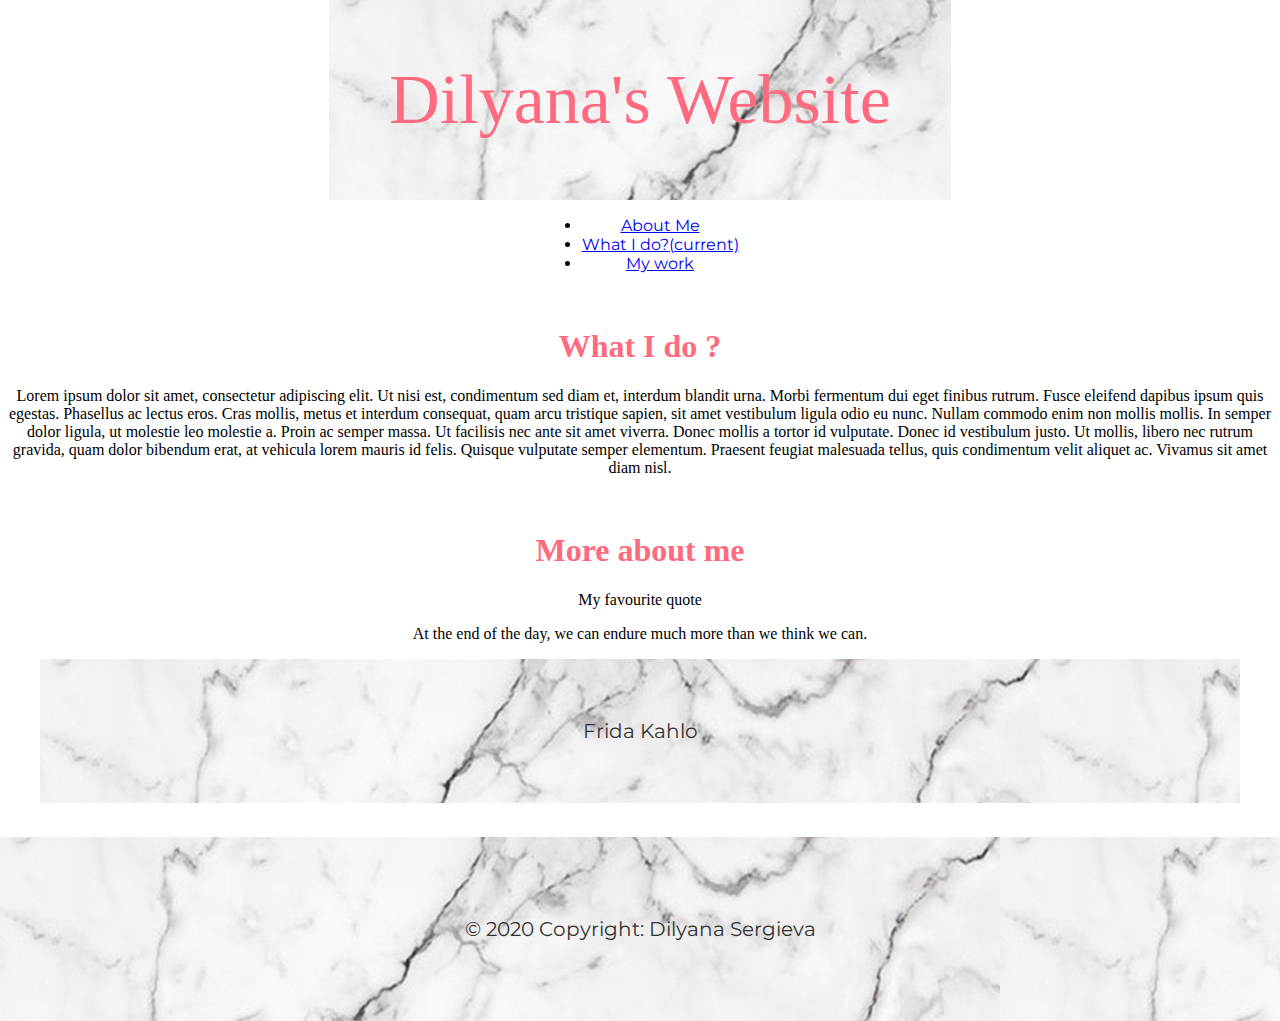
==== whatido.html @ 09bdeae3 "Advanced Bootstrap" ====
<!DOCTYPE html>
<html>
  <head>
    <meta name="viewport" content="width=device-width, initial-scale=1, shrink-to-fit=no">

    <meta charset="UTF-8">
      <meta name="description" content="Dilyana's website">
      <meta name="keywords" content="HTML,CSS">
      <meta name="author" content="Dilyana Sergieva">
    <title>Dilyana Sergieva</title>

    <link href="https://fonts.googleapis.com/css?family=Montserrat&display=swap" rel="stylesheet"> 
    <link href="css/style.css" rel="stylesheet" type="text/css">

  </head>
  

     <header>Dilyana's Website</header> 

  
  <body class="PageBody">
    
    <nav class="navbar navbar-expand-lg navbar-light bg-light">
      <div class="d-md-flex d-block flex-row mx-md-auto mx-0">

        <ul class="nav justify-content-center">
          <li class="nav-item">
            <a class="nav-link" href="index.html">About Me</a>
          </li>
          <li class="nav-item active">
            <a class="nav-link" href="whatido.html">What I do?<span class="sr-only">(current)</span></a>
          </li>
          <li>
            <a class="nav-link" href="work.html">My work</a>
          </li>
        </ul>
      </div>
    </nav> 
    <br>


    <div class="whatido" >
<h1 id="do">What I do ? </h1>

  <p>Lorem ipsum dolor sit amet, consectetur adipiscing elit. Ut nisi est, condimentum sed diam et, interdum blandit urna. Morbi fermentum dui eget finibus rutrum. Fusce eleifend dapibus ipsum quis egestas. Phasellus ac lectus eros. Cras mollis, metus et interdum consequat, quam arcu tristique sapien, sit amet vestibulum ligula odio eu nunc. Nullam commodo enim non mollis mollis. In semper dolor ligula, ut molestie leo molestie a. Proin ac semper massa. Ut facilisis nec ante sit amet viverra. Donec mollis a tortor id vulputate. Donec id vestibulum justo. Ut mollis, libero nec rutrum gravida, quam dolor bibendum erat, at vehicula lorem mauris id felis. Quisque vulputate semper elementum. Praesent feugiat malesuada tellus, quis condimentum velit aliquet ac. Vivamus sit amet diam nisl. </p>
  <br/>

<h1> More about me </h2>


<div id="card">
    <div class="card">
  <div class="card-header">
    My favourite quote
  </div>
  <div class="card-body">
    <blockquote class="blockquote mb-0">
      <p>At the end of the day, we can endure much more than we think we can.</p>
      <footer class="blockquote-footer">Frida Kahlo<cite> </cite></footer>
    </blockquote>
  </div>
</div>
</div>
  <br/>

 <footer> 
    <div id="footer-content">
      <p>© 2020 Copyright: Dilyana Sergieva</p>
    </div>
  </footer>

    <script src="js/jquery-3.5.0.slim.min.js"></script>
    <script src="js/bootstrap.bundle.min.js"></script>
  </body>

</html>
---- css/style.css ----
@charset "UTF-8";
/** {
margin: 0;
padding: 0;
}
*/

@font-face {
  font-family: 'Montserrat', sans-serif;
}

.nav {
    font-family: 'Montserrat', sans-serif;
    font color: #ff6a7e;

}

.PageBody {
  /*background-color: #333333;*/
    background-image: url(../Images/Pink.jpeg);
    background-repeat: repeat;
    place-items: center;
    height: 100%;
    margin:0;
    text-align: center;
    width: 100%;
}

.PageBody h1 {
	color:#ff6a7e;
	font-family: 'Odibee Sans', cursive;
}

.PageBody h2 {
	color: #ff6a7e
	}

#infoContainer {
    margin-top: 4%;
    margin-bottom: 7%;
}

#containerBorder1 {
    box-sizing: border-box;
    border-width: 3px ;
    border-style: solid;
    border-image: 
    linear-gradient(
      to bottom, 
      pink, 
      rgba(0, 0, 0, 0)
    ) 1 100%;
}   

#containerBorder2 {
    box-sizing: border-box;
    border-width: 3px ;
    border-style: solid;
    border-image: 
    linear-gradient(
      to bottom, 
      pink, 
      rgba(0, 0, 0, 0)
    ) 1 100%;
}   

#whatido {
	padding: 60px;
	
}



header {
    background-image: url('../images/Calacatta-Marble.jpg');	
    padding: 60px;
    color: #ff6a7e;
    text-align: center;
    font-size: 70px;
    font-family: 'Odibee Sans', cursive;
}

footer {
	padding: 60px;
    text-align: center;
    color: #333333;
	font-family: 'Montserrat', sans-serif;
    font-size: 20px;
	background-image: url('../images/Calacatta-Marble.jpg');		
}

.footer-content {
    position: absolute;
    bottom: 0;
    right: 0;
}
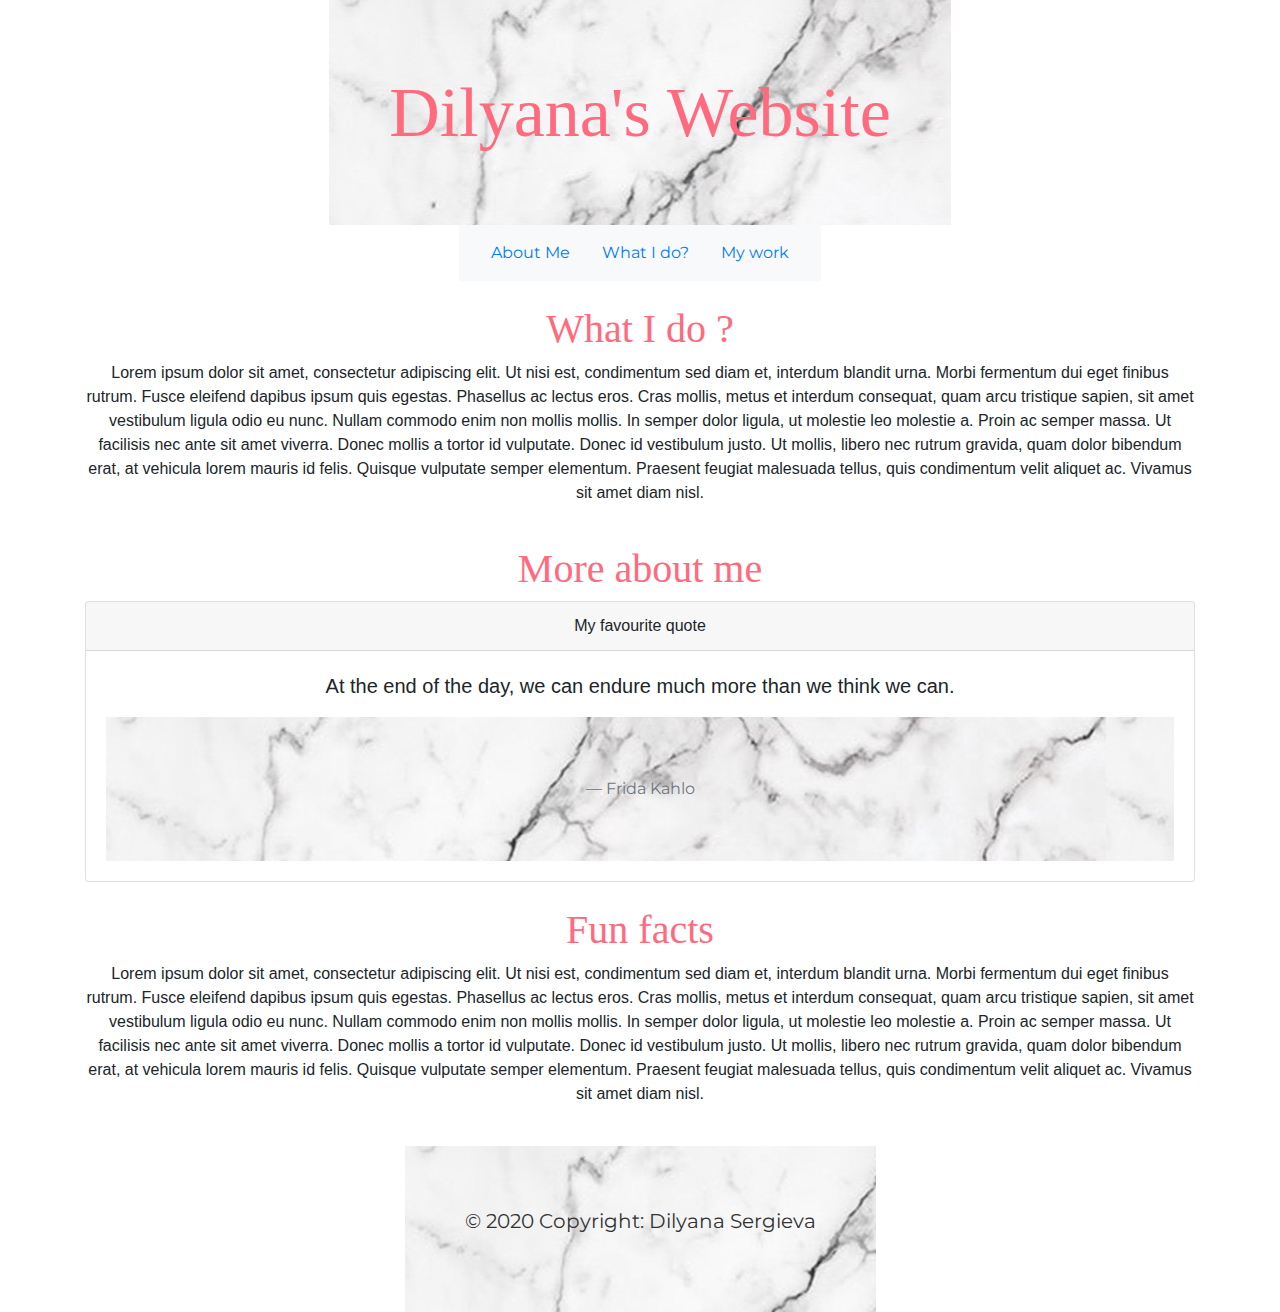
==== commit 0a34f672: "Update" ====
--- a/whatido.html
+++ b/whatido.html
@@ -7,18 +7,21 @@
       <meta name="description" content="Dilyana's website">
       <meta name="keywords" content="HTML,CSS">
       <meta name="author" content="Dilyana Sergieva">
+
     <title>Dilyana Sergieva</title>
 
     <link href="https://fonts.googleapis.com/css?family=Montserrat&display=swap" rel="stylesheet"> 
-    <link href="css/style.css" rel="stylesheet" type="text/css">
+    <link href="https://fonts.googleapis.com/css?family=Raleway:500|Rubik&display=swap" rel="stylesheet">
+
+    <link rel="stylesheet" href="css/bootstrap.min.css" >
+    <link rel="stylesheet" href="css/style.css">
 
   </head>
   
 
      <header>Dilyana's Website</header> 
 
-  
-  <body class="PageBody">
+    <body class="PageBody">
     
     <nav class="navbar navbar-expand-lg navbar-light bg-light">
       <div class="d-md-flex d-block flex-row mx-md-auto mx-0">
@@ -39,7 +42,7 @@
     <br>
 
 
-    <div class="whatido" >
+    <div class="container" >
 <h1 id="do">What I do ? </h1>
 
   <p>Lorem ipsum dolor sit amet, consectetur adipiscing elit. Ut nisi est, condimentum sed diam et, interdum blandit urna. Morbi fermentum dui eget finibus rutrum. Fusce eleifend dapibus ipsum quis egestas. Phasellus ac lectus eros. Cras mollis, metus et interdum consequat, quam arcu tristique sapien, sit amet vestibulum ligula odio eu nunc. Nullam commodo enim non mollis mollis. In semper dolor ligula, ut molestie leo molestie a. Proin ac semper massa. Ut facilisis nec ante sit amet viverra. Donec mollis a tortor id vulputate. Donec id vestibulum justo. Ut mollis, libero nec rutrum gravida, quam dolor bibendum erat, at vehicula lorem mauris id felis. Quisque vulputate semper elementum. Praesent feugiat malesuada tellus, quis condimentum velit aliquet ac. Vivamus sit amet diam nisl. </p>
@@ -63,6 +66,14 @@
 </div>
   <br/>
 
+  <h1 id="facts">Fun facts</h1>
+
+  <p>Lorem ipsum dolor sit amet, consectetur adipiscing elit. Ut nisi est, condimentum sed diam et, interdum blandit urna. Morbi fermentum dui eget finibus rutrum. Fusce eleifend dapibus ipsum quis egestas. Phasellus ac lectus eros. Cras mollis, metus et interdum consequat, quam arcu tristique sapien, sit amet vestibulum ligula odio eu nunc. Nullam commodo enim non mollis mollis. In semper dolor ligula, ut molestie leo molestie a. Proin ac semper massa. Ut facilisis nec ante sit amet viverra. Donec mollis a tortor id vulputate. Donec id vestibulum justo. Ut mollis, libero nec rutrum gravida, quam dolor bibendum erat, at vehicula lorem mauris id felis. Quisque vulputate semper elementum. Praesent feugiat malesuada tellus, quis condimentum velit aliquet ac. Vivamus sit amet diam nisl. </p>
+  <br/>
+
+</div class="container" >
+
+
  <footer> 
     <div id="footer-content">
       <p>© 2020 Copyright: Dilyana Sergieva</p>
@@ -71,6 +82,8 @@
 
     <script src="js/jquery-3.5.0.slim.min.js"></script>
     <script src="js/bootstrap.bundle.min.js"></script>
+
+
   </body>
 
 </html>
--- a/css/style.css
+++ b/css/style.css
@@ -1,13 +1,20 @@
 @charset "UTF-8";
-/** {
-margin: 0;
-padding: 0;
-}
-*/
+
 
 @font-face {
   font-family: 'Montserrat', sans-serif;
 }
+
+
+header {
+    background-image: url('../images/Calacatta-Marble.jpg');    
+    padding: 60px;
+    color: #ff6a7e;
+    text-align: center;
+    font-size: 70px;
+    font-family: 'Odibee Sans', cursive;
+}
+
 
 .nav {
     font-family: 'Montserrat', sans-serif;
@@ -64,33 +71,11 @@
     ) 1 100%;
 }   
 
-#whatido {
-	padding: 60px;
-	
-}
-
-
-
-header {
-    background-image: url('../images/Calacatta-Marble.jpg');	
+footer {
     padding: 60px;
-    color: #ff6a7e;
-    text-align: center;
-    font-size: 70px;
-    font-family: 'Odibee Sans', cursive;
-}
-
-footer {
-	padding: 60px;
     text-align: center;
     color: #333333;
-	font-family: 'Montserrat', sans-serif;
+    font-family: 'Montserrat', sans-serif;
     font-size: 20px;
-	background-image: url('../images/Calacatta-Marble.jpg');		
-}
-
-.footer-content {
-    position: absolute;
-    bottom: 0;
-    right: 0;
-}
+    background-image: url('../images/Calacatta-Marble.jpg');        
+}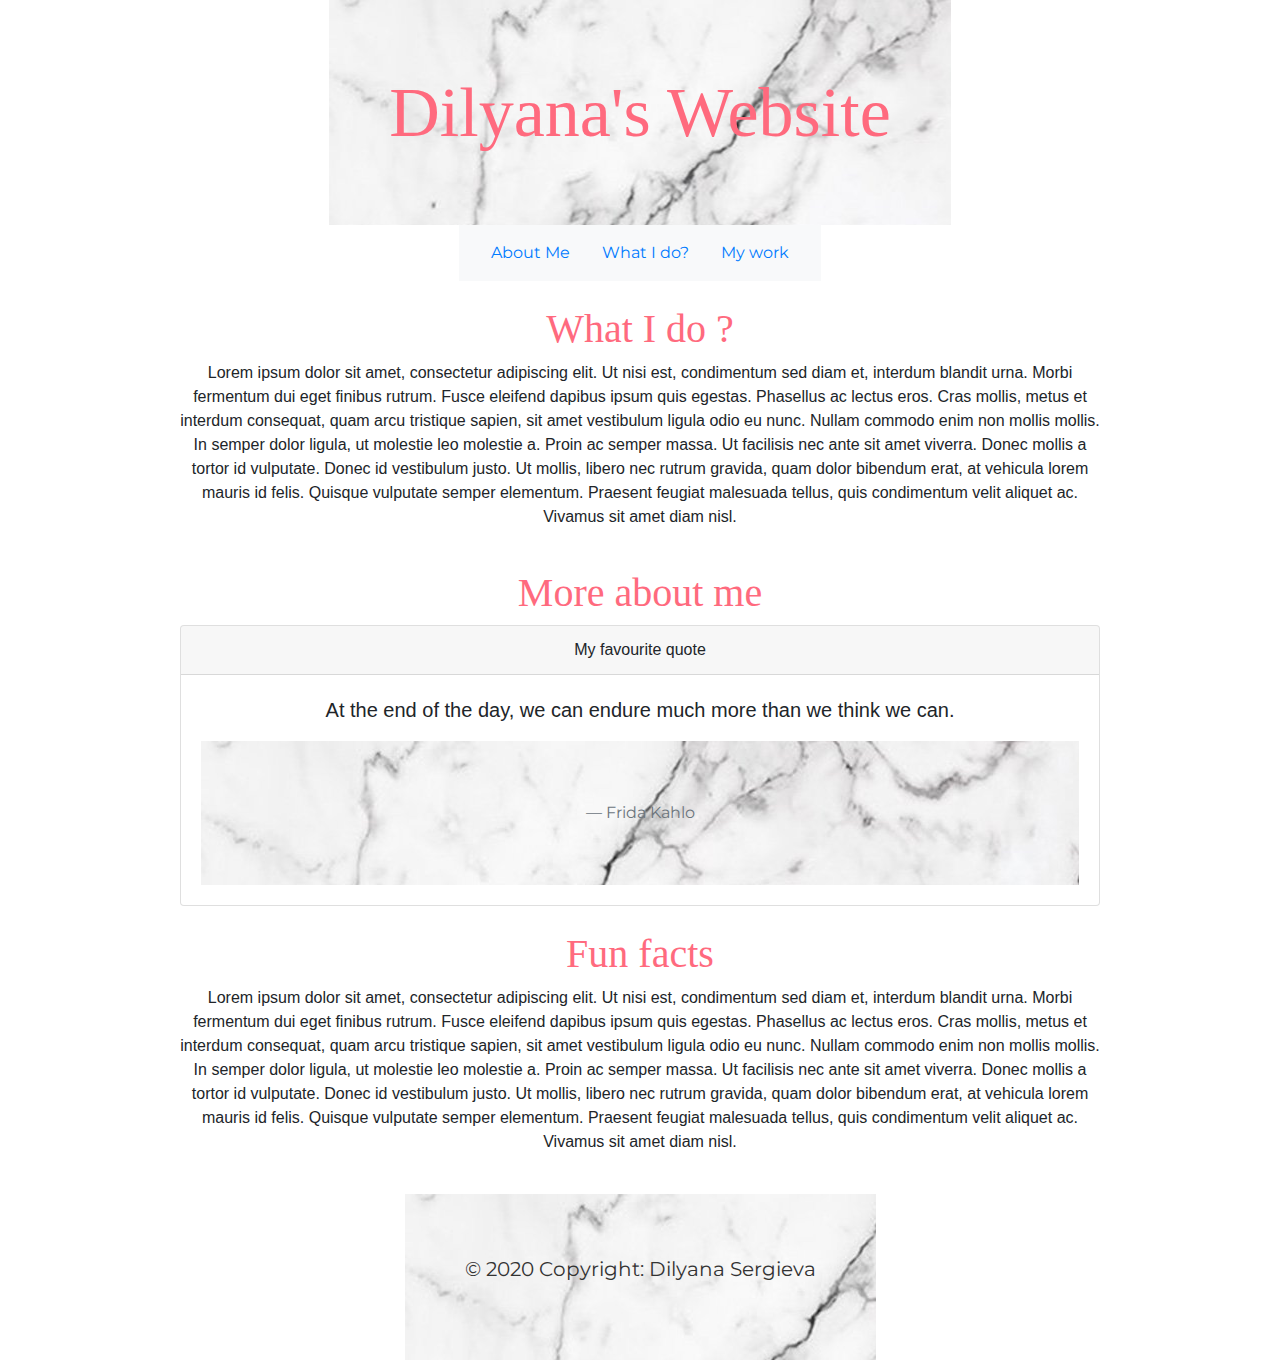
==== commit 1fe29add: "update" ====
--- a/whatido.html
+++ b/whatido.html
@@ -1,7 +1,7 @@
 <!DOCTYPE html>
 <html>
   <head>
-    <meta name="viewport" content="width=device-width, initial-scale=1, shrink-to-fit=no">
+    <meta name="viewport" content="width=device-width, initial-scale=1.0, shrink-to-fit=no">
 
     <meta charset="UTF-8">
       <meta name="description" content="Dilyana's website">
@@ -42,13 +42,19 @@
     <br>
 
 
-    <div class="container" >
+    <div class="container">
+
+      <div class="infoContainer">
+      <div class="row justify-content-center">
+       <div class="col-md-10 col-sm-10 col-xs-10" class="containerBorder1">
+
+
 <h1 id="do">What I do ? </h1>
 
   <p>Lorem ipsum dolor sit amet, consectetur adipiscing elit. Ut nisi est, condimentum sed diam et, interdum blandit urna. Morbi fermentum dui eget finibus rutrum. Fusce eleifend dapibus ipsum quis egestas. Phasellus ac lectus eros. Cras mollis, metus et interdum consequat, quam arcu tristique sapien, sit amet vestibulum ligula odio eu nunc. Nullam commodo enim non mollis mollis. In semper dolor ligula, ut molestie leo molestie a. Proin ac semper massa. Ut facilisis nec ante sit amet viverra. Donec mollis a tortor id vulputate. Donec id vestibulum justo. Ut mollis, libero nec rutrum gravida, quam dolor bibendum erat, at vehicula lorem mauris id felis. Quisque vulputate semper elementum. Praesent feugiat malesuada tellus, quis condimentum velit aliquet ac. Vivamus sit amet diam nisl. </p>
   <br/>
 
-<h1> More about me </h2>
+<h1> More about me </h1>
 
 
 <div id="card">
@@ -71,7 +77,10 @@
   <p>Lorem ipsum dolor sit amet, consectetur adipiscing elit. Ut nisi est, condimentum sed diam et, interdum blandit urna. Morbi fermentum dui eget finibus rutrum. Fusce eleifend dapibus ipsum quis egestas. Phasellus ac lectus eros. Cras mollis, metus et interdum consequat, quam arcu tristique sapien, sit amet vestibulum ligula odio eu nunc. Nullam commodo enim non mollis mollis. In semper dolor ligula, ut molestie leo molestie a. Proin ac semper massa. Ut facilisis nec ante sit amet viverra. Donec mollis a tortor id vulputate. Donec id vestibulum justo. Ut mollis, libero nec rutrum gravida, quam dolor bibendum erat, at vehicula lorem mauris id felis. Quisque vulputate semper elementum. Praesent feugiat malesuada tellus, quis condimentum velit aliquet ac. Vivamus sit amet diam nisl. </p>
   <br/>
 
-</div class="container" >
+</div>
+</div>
+</div>
+</div>
 
 
  <footer> 
--- a/css/style.css
+++ b/css/style.css
@@ -18,8 +18,7 @@
 
 .nav {
     font-family: 'Montserrat', sans-serif;
-    font color: #ff6a7e;
-
+    color: #ff6a7e;
 }
 
 .PageBody {
@@ -39,7 +38,7 @@
 }
 
 .PageBody h2 {
-	color: #ff6a7e
+	color: #ff6a7e;
 	}
 
 #infoContainer {
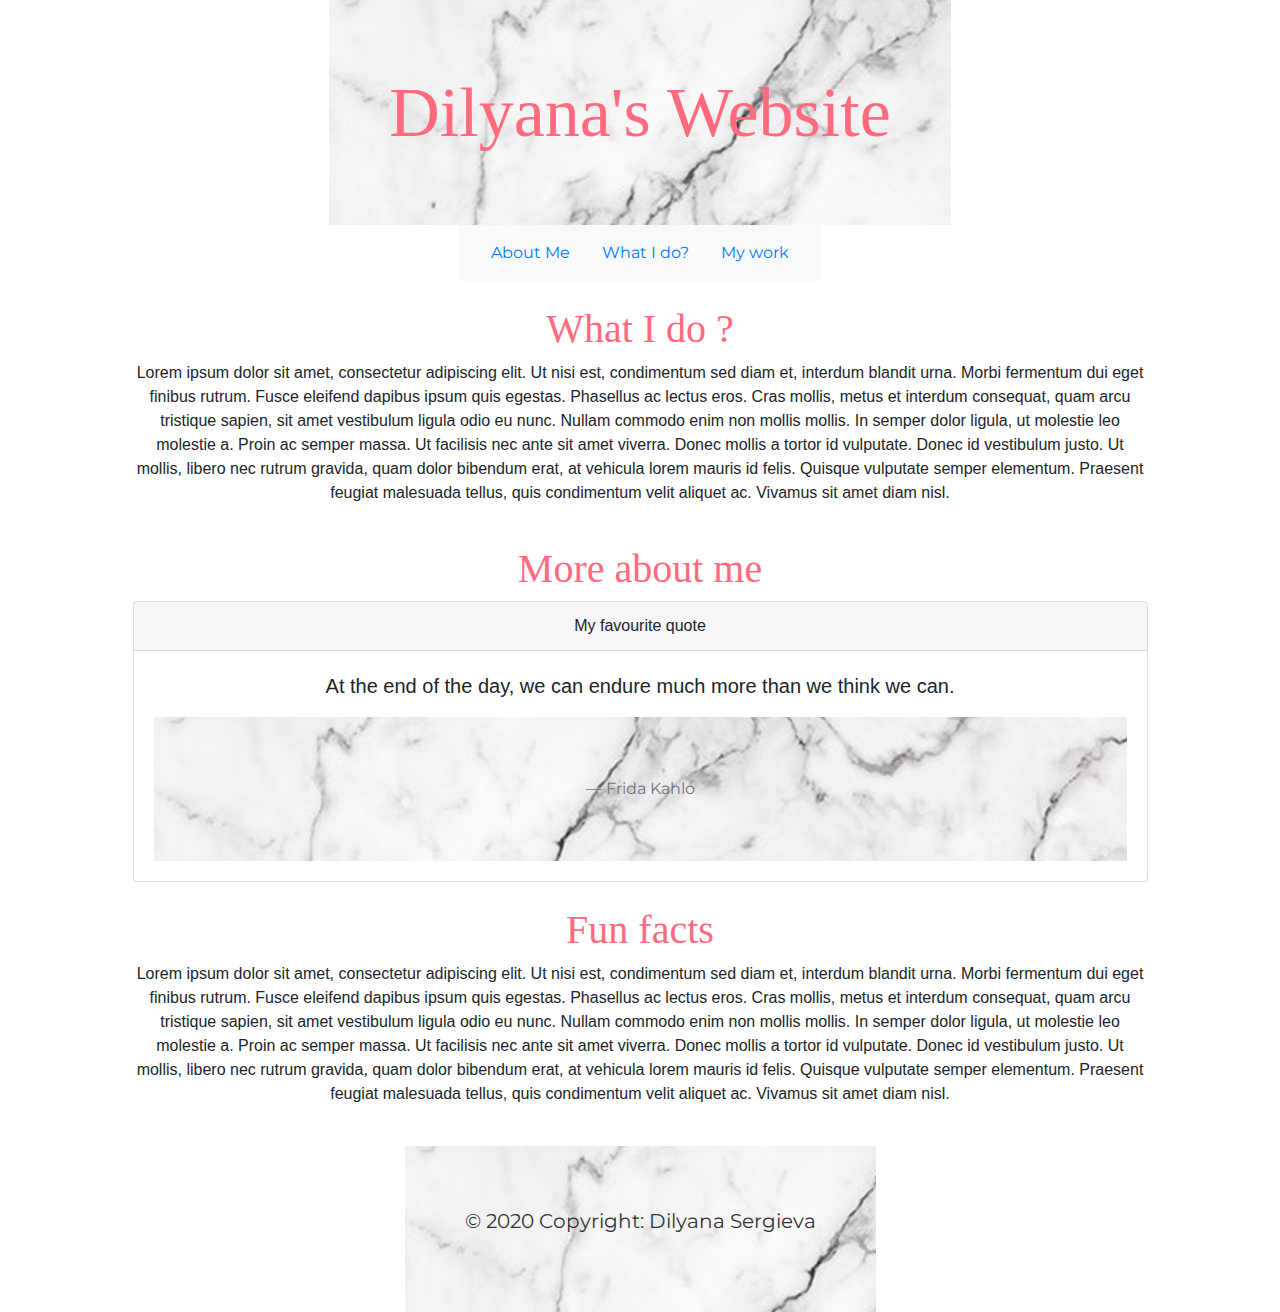
==== commit 1c7de750: "Update" ====
--- a/whatido.html
+++ b/whatido.html
@@ -46,7 +46,7 @@
 
       <div class="infoContainer">
       <div class="row justify-content-center">
-       <div class="col-md-10 col-sm-10 col-xs-10" class="containerBorder1">
+       <div class="col-md-11 col-sm-11 col-xs-11" id="containerBorder3">
 
 
 <h1 id="do">What I do ? </h1>
@@ -78,9 +78,9 @@
   <br/>
 
 </div>
-</div>
-</div>
-</div>
+  </div>
+    </div>
+       </div>
 
 
  <footer> 
--- a/css/style.css
+++ b/css/style.css
@@ -70,6 +70,22 @@
     ) 1 100%;
 }   
 
+#containerBorder3 {
+    box-sizing: border-box;
+}   
+
+#containerBorder4 {
+    box-sizing: border-box;
+    border-width: 3px ;
+    border-style: solid;
+    border-image: 
+    linear-gradient(
+      to bottom, 
+      pink, 
+      rgba(0, 0, 0, 0)
+    ) 1 100%;
+}   
+
 footer {
     padding: 60px;
     text-align: center;
